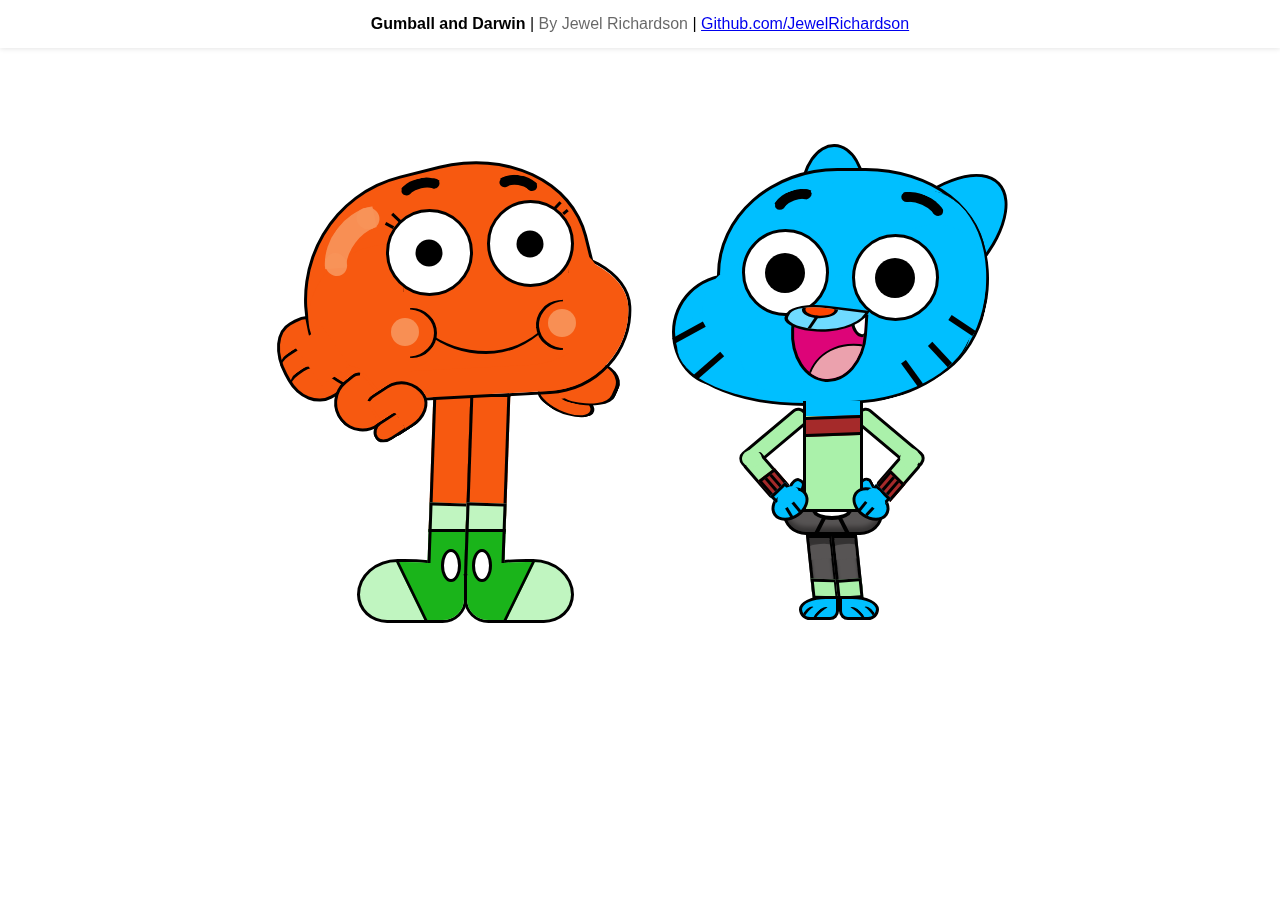
==== index.html @ 59f88ac1 "add preview" ====
<!DOCTYPE html>
<html lang="en">
  <head>
    <meta charset="UTF-8" />
    <meta http-equiv="X-UA-Compatible" content="IE=edge" />
    <meta name="viewport" content="width=900" />
    <meta
      name="description"
      content="Drawing with only HTML and CSS - by Jewel Richardson aka BlueJay"
    />
    <meta name="author" content="Jewel Richardson" />
    <meta
      name="keywords"
      content="html, css, drawing, art, richardson, jewel, bluejay"
    />
    <meta
      property="og:description"
      content="Drawing with only HTML and CSS - by Jewel Richardson aka BlueJay"
    />
    <meta
      property="og:title"
      content="Drawing with only HTML and CSS - by Jewel Richardson aka BlueJay"
    />
    <meta
      property="og:image"
      content="https://raw.githubusercontent.com/JewelRichardson/dwhc-gumball/main/preview.png"
    />

    <title>CSS Drawing 03 - Gumball and Darwin</title>
    <link rel="stylesheet" href="gumball.css" />
  </head>
  <body>
    <div id="link-section">
      <span class="title">Gumball and Darwin</span>
      <span class="seperator">|</span>
      <span class="author">By Jewel Richardson</span>
      <span class="seperator">|</span>
      <a href="https://github.com/JewelRichardson" target="_blank" class="link"
        >Github.com/JewelRichardson</a
      >
    </div>
    <div class="container">
      <div class="darwin__head">
        <div class="darwin__head--top"></div>
        <div class="darwin__head--bottom"></div>
        <div class="darwin__eyebrows">
          <div class="darwin__eyebrow--1"></div>
          <div class="darwin__eyebrow--2"></div>
        </div>
        <div class="darwin__eyes">
          <div class="darwin__eye--1">
            <div class="darwin__eye-lash--1"></div>
            <div class="darwin__eye-lash--2"></div>
          </div>
          <div class="darwin__eye--2">
            <div class="darwin__eye-lash--1"></div>
            <div class="darwin__eye-lash--2"></div>
          </div>
        </div>
        <div class="darwin__mouth"></div>
        <div class="darwin__glow--1"></div>
        <div class="darwin__glow--2"></div>
        <div class="darwin__glow--3"></div>
      </div>
      <div class="darwin__tail">
        <div class="darwin__tail-fin"></div>
        <div class="darwin__tail-joint"></div>
      </div>
      <div class="darwin__arms">
        <div class="darwin__arm-1"></div>
        <div class="darwin__arm-2"></div>
      </div>
      <div class="darwin__legs">
        <div class="darwin__leg-1"></div>
        <div class="darwin__leg-2"></div>
      </div>
      <div class="darwin__shoes">
        <div class="darwin__shoe-1"></div>
        <div class="darwin__shoe-2"></div>
        <div class="darwin__shoe-hole--1"></div>
        <div class="darwin__shoe-hole--2"></div>
      </div>
    </div>
    <div class="container">
      <div class="gumball__head">
        <div class="gumball__ear-1"></div>
        <div class="gumball__ear-2"></div>
        <div class="gumball__face">
          <div class="gumball__face--1"></div>
          <div class="gumball__face--2"></div>
          <div class="gumball__face--3"></div>
          <div class="gumball__face--4"></div>
          <div class="gumball__face--5"></div>
          <div class="gumball__face--6"></div>
        </div>
        <div class="gumball__eyebrows">
          <div class="gumball__eyebrow-1"></div>
          <div class="gumball__eyebrow-2"></div>
        </div>
        <div class="gumball__eyes">
          <div class="gumball__eye-1"></div>
          <div class="gumball__eye-2"></div>
        </div>
        <div class="gumball__mouth">
          <div class="gumball__mouth--top"></div>
          <div class="gumball__mouth--lower"></div>
        </div>
        <div class="gumball__whiskers">
          <div class="gumball__whisker-1"></div>
          <div class="gumball__whisker-2"></div>
          <div class="gumball__whisker-3"></div>
          <div class="gumball__whisker-4"></div>
          <div class="gumball__whisker-5"></div>
        </div>
      </div>
      <div class="gumball__neck"></div>
      <div class="gumball__body">
        <div class="gumball__shirt">
          <div class="gumball__shirt-collar"></div>
        </div>
      </div>
      <div class="gumball__arms">
        <div class="gumball__arm-1 gumball__arm-1--upper"></div>
        <div class="gumball__arm-1-joint"></div>
        <div class="gumball__arm-1 gumball__arm-1--lower">
          <div class="gumball__sleeve-end gumball__sleeve-end--1"></div>
        </div>
        <div class="gumball__arm-2 gumball__arm-2--upper"></div>
        <div class="gumball__arm-2-joint"></div>
        <div class="gumball__arm-2 gumball__arm-2--lower">
          <div class="gumball__sleeve-end gumball__sleeve-end--2"></div>
        </div>
      </div>
      <div class="gumball__paws">
        <div class="gumball__paw-1">
          <div class="gumball__wrist"></div>
          <div class="gumball__wrist-joint"></div>
          <div class="gumball__main-paw"></div>
          <div class="gumball__thumb-1"></div>
        </div>
        <div class="gumball__paw-2">
          <div class="gumball__wrist"></div>
          <div class="gumball__wrist-joint"></div>
          <div class="gumball__main-paw"></div>
          <div class="gumball__thumb-2"></div>
        </div>
      </div>
      <div class="gumball__waist">
        <div class="gumball__flap"></div>
      </div>
      <div class="gumball__legs">
        <div class="gumball__leg-1"></div>
        <div class="gumball__leg-2"></div>
      </div>
      <div class="gumball__feet">
        <div class="gumball__foot-1"></div>
        <div class="gumball__foot-2"></div>
      </div>
    </div>
  </body>
</html>
---- gumball.css ----
/* By Jewel Richardson | github.com/JewelRichardson */
:root {
  --color-black: #000000;
  --color-white: #ffffff;
  --color-gray: #575454;
  --darwin-glow: #f89359ee; /*#fd7146f5;*/
  --darwin-orange: #f75910; /*#ff6924;*/ /*#ff4500;*/
  --darwin-green-light: #c0f5c0;
  --darwin-green-dark: #1ab41a;
  --gumball-blue: #00bfff;
  --gumball-blue-light: #6fdbff;
  --gumball-pink: #dd0478;
  --gumball-orange: #ff4500;
  --gumball-light-pink: #eba1ad;
  --gumball-brown: #a52a2a;
  --gumball-brown-light: #aaf1aa;
  --border-semibold: 2px solid var(--color-black);
  --border-bold: 3px solid var(--color-black);
  --border-bolder: 4px solid var(--color-black);
}

*,
*::before,
*::after {
  box-sizing: border-box;
}
*::before,
*::after {
  content: '';
  position: absolute;
}

body {
  display: flex;
  padding-top: 10rem;
  justify-content: center;
  min-height: 100vh;
  gap: 8rem;
}

#link-section {
  font-family: sans-serif;
  font-size: 1rem;
  width: 100%;
  position: fixed;
  top: 0;
  box-shadow: 0 1px 5px rgb(0 0 0 / 10%);
  padding: 15px 23px;
  text-align: center;
}
#link-section .author {
  color: rgb(0 0 0 / 60%);
}
#link-section .title {
  font-weight: bold;
}

.container {
  position: relative;
}

.darwin__head {
  position: relative;
  z-index: 10;
}
.darwin__head--top {
  width: 294px;
  height: 187px;
  border: 3px solid black;
  border-top-left-radius: 50% 80%;
  border-top-right-radius: 50% 64%;
  border-bottom-right-radius: 86% 18%;
  border-bottom-left-radius: 30%;
  transform: rotate(-14deg);
  background-color: var(--darwin-orange);
}
.darwin__head--bottom {
  position: absolute;
  top: 83px;
  left: 15px;
  width: 322px;
  height: 147px;
  border: 3px solid black;
  border-top-left-radius: 34% 80%;
  border-top-right-radius: 44% 60%;
  border-bottom-right-radius: 37% 79%;
  border-bottom-left-radius: 48% 58%;
  transform: rotate(-3deg);
}
.darwin__head--bottom::before {
  top: 0;
  left: 0;
  width: 100%;
  height: 100%;
  z-index: 12;
  border-top-left-radius: inherit;
  border-top-right-radius: inherit;
  border-bottom-right-radius: inherit;
  border-bottom-left-radius: inherit;
  background-color: var(--darwin-orange);
}
.darwin__head--bottom::after {
  top: -14px;
  left: -4px;
  z-index: 12;
  width: 94%;
  height: 91%;
  border-top-left-radius: 39% 80%;
  border-top-right-radius: 34% 60%;
  border-bottom-right-radius: 37% 79%;
  border-bottom-left-radius: 41% 58%;
  background-color: var(--darwin-orange);
}

.darwin__eyebrow--1 {
  position: absolute;
  top: 10px;
  left: 102px;
  width: 52px;
  height: 37px;
  border: 10px solid var(--color-black);
  z-index: 12;
  border-radius: 50%;
  border-color: transparent;
  border-top-color: var(--color-black);
  transform: rotate(-12deg);
}
.darwin__eyebrow--2 {
  position: absolute;
  top: 7px;
  right: 47px;
  width: 50px;
  height: 37px;
  border: 10px solid var(--color-black);
  z-index: 12;
  border-radius: 50%;
  border-color: transparent;
  border-top-color: var(--color-black);
  transform: rotate(8deg);
}
.darwin__eyebrow--1::before,
.darwin__eyebrow--1::after,
.darwin__eyebrow--2::before,
.darwin__eyebrow--2::after {
  width: 11px;
  height: 10px;
  background-color: var(--color-black);
  border-radius: 50%;
}
.darwin__eyebrow--1::before {
  top: -6px;
  left: -4px;
  transform: rotate(-21deg);
}
.darwin__eyebrow--1::after {
  top: -7px;
  right: -3px;
  transform: rotate(11deg);
}
.darwin__eyebrow--2::before {
  top: -6px;
  left: -4px;
  transform: rotate(-21deg);
}
.darwin__eyebrow--2::after {
  top: -6px;
  right: -4px;
  transform: rotate(11deg);
}

.darwin__eyes [class^='darwin__eye--'] {
  position: absolute;
  width: 87px;
  height: 87px;
  border: var(--border-bold);
  border-radius: 50%;
  background-color: var(--color-white);
  z-index: 12;
}
.darwin__eye--1 {
  top: 41px;
  left: 91px;
}
.darwin__eye--1::before,
.darwin__eye--2::before {
  width: 27px;
  height: 27px;
  background-color: var(--color-black);
  border-radius: 50%;
  position: absolute;
  top: 50%;
  left: 50%;
  transform: translate(-50%, -50%);
}
.darwin__eye--2 {
  top: 32px;
  right: 15px;
}

.darwin__eye--1 .darwin__eye-lash--1 {
  position: absolute;
  top: 0px;
  left: 6px;
  width: 3px;
  height: 12px;
  background-color: var(--color-black);
  transform: rotate(-46deg);
}
.darwin__eye--1 .darwin__eye-lash--2 {
  position: absolute;
  top: 9px;
  left: -1px;
  width: 3px;
  height: 9px;
  background-color: var(--color-black);
  transform: rotate(-62deg);
}
.darwin__eye--2 .darwin__eye-lash--1 {
  position: absolute;
  top: -2px;
  right: 12px;
  width: 3px;
  height: 9px;
  background-color: black;
  transform: rotate(43deg);
}
.darwin__eye--2 .darwin__eye-lash--2 {
  position: absolute;
  top: 6px;
  right: 4px;
  width: 3px;
  height: 6px;
  background-color: black;
  transform: rotate(49deg);
}

.darwin__mouth {
  position: absolute;
  top: 62px;
  left: 108px;
  border-bottom-left-radius: 50% 56%;
  border-bottom-right-radius: 50% 69%;
  border-bottom: 3px solid black;
  width: 166px;
  height: 124px;
  transform: rotate(0deg);
}
.darwin__mouth::before,
.darwin__mouth::after {
  width: 50px;
  height: 50px;
  border: 3px solid black;
  border-bottom: none;
  border-right: none;
  border-radius: 50%;
}
.darwin__mouth::before {
  top: 78px;
  left: -16px;
  background-color: var(--darwin-orange);
  transform: rotate(135deg);
}
.darwin__mouth::after {
  top: 70px;
  right: -17px;
  background-color: var(--darwin-orange);
  transform: rotate(-51deg);
}

.darwin__glow--1 {
  position: absolute;
  top: 124px;
  left: 65px;
  width: 50px;
  height: 80px;
  background-color: var(--darwin-orange);
  z-index: 14;
}
.darwin__glow--2 {
  position: absolute;
  top: 105px;
  right: -16px;
  width: 42px;
  height: 80px;
  background-color: var(--darwin-orange);
  z-index: 14;
}
.darwin__glow--1::before,
.darwin__glow--2::before {
  width: 28px;
  height: 28px;
  border-radius: 50%;
  background-color: var(--darwin-glow);
}
.darwin__glow--1::before {
  top: 26px;
  right: -9px;
}
.darwin__glow--2::before {
  top: 36px;
  left: -15px;
}
.darwin__glow--3 {
  position: absolute;
  top: 68px;
  left: 50px;
  width: 52px;
  height: 37px;
  border: 10px solid transparent;
  border-top-color: var(--darwin-glow);
  z-index: 12;
  border-radius: 50%;
  transform: rotate(-53deg) scale(2, 2.3);
}
.darwin__glow--3::before {
  top: -6px;
  left: -4px;
  width: 11px;
  height: 10px;
  background-color: var(--darwin-glow);
  border-radius: 50%;
  transform: rotate(-21deg);
}
.darwin__glow--3::after {
  top: -7px;
  right: -3px;
  width: 11px;
  height: 10px;
  background-color: var(--darwin-glow);
  border-radius: 50%;
  transform: rotate(11deg);
}

.darwin__tail-fin {
  position: absolute;
  top: 146px;
  left: -15px;
  width: 72px;
  height: 87px;
  background-color: var(--darwin-orange);
  border-radius: 45% 56% 56% 46% / 55% 55% 55% 46%;
  border: var(--border-bold);
  transform: rotate(-29deg);
  z-index: 8;
}
.darwin__tail-fin::before,
.darwin__tail-fin::after {
  border-top: var(--border-bold);
  border-radius: 40%;
}
.darwin__tail-fin::before {
  width: 30px;
  height: 20px;
  top: 23px;
  left: -2px;
  transform: rotate(-6deg);
}
.darwin__tail-fin::after {
  width: 30px;
  height: 20px;
  top: 44px;
  left: -2px;
  transform: rotate(-6deg);
}
.darwin__tail-joint {
  position: absolute;
  top: 171px;
  left: 3px;
  width: 48px;
  height: 34px;
  background-color: var(--darwin-orange);
  z-index: 18;
  transform: rotate(55deg);
}

.darwin__arm-1,
.darwin__arm-2 {
  position: absolute;
}
.darwin__arm-1 {
  top: 213px;
  left: 36px;
  width: 57px;
  height: 49px;
  background-color: var(--darwin-orange);
  border: var(--border-bold);
  border-top-color: var(--darwin-orange);
  border-radius: 20px 0px 50px 50px / 20px 0px 50px 50px;
  transform: rotate(51deg);
  z-index: 12;
}
.darwin__arm-1::before {
  top: -37px;
  left: 27px;
  width: 49px;
  height: 54px;
  background-color: var(--darwin-orange);
  border: var(--border-bold);
  border-top-color: var(--darwin-orange);
  border-radius: 36px 10px 50px 38px / 20px 20px 50px 50px;
  transform: rotate(186deg);
  z-index: 12;
}
.darwin__arm-1::after {
  top: -1px;
  left: 51px;
  width: 22px;
  height: 31px;
  border-radius: 56px 66px 14px 38px / 80px 68px 25px 3px;
  border: var(--border-bold);
  background-color: var(--darwin-orange);
  border-bottom: none;
  transform: rotate(186deg);
  z-index: 12;
}

.darwin__arm-2 {
  top: 208px;
  right: 5px;
  width: 36px;
  height: 50px;
  border-radius: 50%;
  border: var(--border-bold);
  background-color: var(--darwin-orange);
  border-bottom: none;
  transform: rotate(146deg) skew(20deg, 20deg);
  z-index: 8;
}

.darwin__arm-2::before {
  top: 15px;
  right: 14px;
  width: 74px;
  height: 39px;
  background-color: var(--darwin-orange);
  border: var(--border-bold);
  border-top-color: var(--darwin-orange);
  border-radius: 17px 1px 65px 50px / 20px 20px 46px 53px;
  transform: rotate(141deg);
  z-index: 12;
}

.darwin__leg-1,
.darwin__leg-2 {
  position: absolute;
  top: 226px;
  width: 40px;
  height: 137px;
  border: var(--border-bold);
  border-bottom: none;
  transform: skewX(-2deg);
  background-color: var(--darwin-orange);
  z-index: 8;
}
.darwin__leg-1 {
  left: 136px;
}
.darwin__leg-2 {
  right: 81px;
}
.darwin__leg-1::before,
.darwin__leg-2::before {
  bottom: -2px;
  left: -3px;
  width: 40px;
  height: 30px;
  background-color: var(--darwin-green-light);
  border: var(--border-bold);
  transform: skewY(2deg);
}
.darwin__leg-1::after,
.darwin__leg-2::after {
  bottom: -43px;
  left: -3px;
  width: 40px;
  height: 45px;
  background-color: var(--darwin-green-dark);
  border: var(--border-bold);
  border-bottom: none;
}

.darwin__shoe-1,
.darwin__shoe-2 {
  position: absolute;
  overflow: hidden;
  top: 391px;
  width: 110px;
  height: 64px;
  border: var(--border-bold);
  background-color: var(--darwin-green-light);
}
.darwin__shoe-1 {
  left: 62px;
  border-top-left-radius: 50% 75%;
  border-top-right-radius: 77% 36%;
  border-bottom-left-radius: 37% 60%;
  border-bottom-right-radius: 30% 50%;
}
.darwin__shoe-2 {
  right: 15px;
  border-top-right-radius: 50% 75%;
  border-top-left-radius: 77% 36%;
  border-bottom-right-radius: 37% 60%;
  border-bottom-left-radius: 30% 50%;
}
.darwin__shoe-1::before {
  top: -10px;
  right: -11px;
  border: var(--border-bold);
  width: 64px;
  height: 81px;
  background-color: var(--darwin-green-dark);
  transform: skewX(26deg);
}
.darwin__shoe-2::before {
  top: -10px;
  left: -11px;
  border: var(--border-bold);
  width: 64px;
  height: 81px;
  background-color: var(--darwin-green-dark);
  transform: skewX(-26deg);
}
.darwin__shoe-hole--1,
.darwin__shoe-hole--2 {
  position: absolute;
  top: 381px;
  width: 20px;
  height: 33px;
  background-color: var(--color-white);
  border: var(--border-bold);
  border-radius: 50%;
  z-index: 16;
}
.darwin__shoe-hole--1 {
  left: 146px;
}
.darwin__shoe-hole--2 {
  right: 97px;
}
.darwin__shoe-hole--1::after,
.darwin__shoe-hole--2::after {
  top: 11px;
  width: 20px;
  height: 20px;
  background-color: var(--darwin-green-dark);
  z-index: 12;
}
.darwin__shoe-hole--1::after {
  left: -25px;
}
.darwin__shoe-hole--2::after {
  right: -25px;
}

/* GUMBALL */
.gumball__head {
  position: relative;
  width: 269px;
  height: 200px;
  border: var(--border-bold);
  background: var(--gumball-blue);
  border-radius: 130px 130px 80px 50px / 115px 100px 116px 50px;
}

.gumball__ear-1,
.gumball__ear-2 {
  position: absolute;
  background-color: var(--gumball-blue);
  border: var(--border-bold);
  border-radius: 50%;
  z-index: -1;
}
.gumball__ear-1 {
  top: -27px;
  left: 80px;
  width: 66px;
  height: 101px;
  transform: rotate(2deg);
}
.gumball__ear-2 {
  top: -16px;
  left: 168px;
  width: 94px;
  height: 180px;
  transform: rotate(46deg);
}

.gumball__face--1,
.gumball__face--2,
.gumball__face--3,
.gumball__face--4,
.gumball__face--5,
.gumball__face--6 {
  background-color: var(--gumball-blue);
  z-index: 10;
}
.gumball__face--1 {
  position: absolute;
  top: 103px;
  left: -48px;
  width: 262px;
  height: 112px;
  border: var(--border-bold);
  border-radius: 70px 50px 50px 56px / 70px 50px 50px 65px;
}
.gumball__face--2 {
  position: absolute;
  top: 90px;
  right: 31px;
  width: 250px;
  height: 111px;
  border-radius: 57px 50px 100px 100px / 50px 50px 50px 50px;
}
.gumball__face--3 {
  position: absolute;
  top: 73px;
  right: -20px;
  width: 128px;
  height: 90px;
  border-radius: 57px 50px 71px 70px / 50px 50px 50px 54px;
  border-bottom: var(--border-bold);
  transform: rotate(-68deg);
}
.gumball__face--4 {
  position: absolute;
  top: 116px;
  left: -43px;
  width: 257px;
  height: 119px;
  border-bottom: var(--border-bold);
  border-radius: 50%;
}
.gumball__face--5 {
  position: absolute;
  top: 12px;
  left: 69px;
  width: 200px;
  height: 200px;
  border-right: var(--border-bold);
  border-radius: 50% 59% 60% 70% / 50% 80% 73% 54%;
  transform: rotate(13deg);
}
.gumball__face--6 {
  position: absolute;
  top: 117px;
  left: 63px;
  width: 190px;
  height: 112px;
  border-bottom: var(--border-bold);
  border-radius: 70%;
  transform: rotate(-15deg);
}
.gumball__face--6::before {
  top: -20px;
  left: -42px;
  border-radius: inherit;
  width: 117%;
  height: 115%;
  background: var(--gumball-blue);
  transform: rotate(3deg);
}
.gumball__face--6::after {
  top: -33px;
  right: -39px;
  border-radius: inherit;
  width: 92%;
  height: 115%;
  background: var(--gumball-blue);
  transform: rotate(-45deg);
}

.gumball__eyebrow-1 {
  position: absolute;
  top: 19px;
  left: 51px;
  width: 52px;
  height: 37px;
  border: 10px solid var(--color-black);
  z-index: 12;
  border-radius: 50%;
  border-color: transparent;
  border-top-color: var(--color-black);
  transform: rotate(-20deg);
}
.gumball__eyebrow-2 {
  position: absolute;
  top: 23px;
  right: 36px;
  width: 57px;
  height: 37px;
  border: 10px solid var(--color-black);
  z-index: 12;
  border-radius: 50%;
  border-color: transparent;
  border-top-color: var(--color-black);
  transform: rotate(24deg);
}
.gumball__eyebrow-1::before,
.gumball__eyebrow-1::after,
.gumball__eyebrow-2::before,
.gumball__eyebrow-2::after {
  width: 12px;
  height: 10px;
  background-color: var(--color-black);
  border-radius: 50%;
}
.gumball__eyebrow-1::before {
  top: -6px;
  left: -4px;
  transform: rotate(-21deg);
}
.gumball__eyebrow-1::after {
  top: -7px;
  right: -3px;
  transform: rotate(11deg);
}
.gumball__eyebrow-2::before {
  top: -6px;
  left: -4px;
  transform: rotate(-21deg);
}
.gumball__eyebrow-2::after {
  top: -6px;
  right: -4px;
  transform: rotate(11deg);
}

.gumball__eyes [class^='gumball__eye-'] {
  position: absolute;
  width: 87px;
  height: 87px;
  border: var(--border-bold);
  border-radius: 50%;
  background-color: var(--color-white);
  z-index: 12;
}
.gumball__eye-1 {
  top: 58px;
  left: 22px;
}
.gumball__eye-2 {
  top: 63px;
  right: 44px;
}
.gumball__eye-1::before,
.gumball__eye-2::before {
  width: 40px;
  height: 40px;
  background-color: var(--color-black);
  border-radius: 50%;
  position: absolute;
  top: 50%;
  left: 50%;
  transform: translate(-50%, -50%);
}

.gumball__whiskers [class^='gumball__whisker-'] {
  position: absolute;
  width: 6px;
  background-color: var(--color-black);
  z-index: 12;
}
.gumball__whisker-1 {
  height: 35px;
  bottom: 15px;
  left: -34px;
  transform: rotate(61deg);
}
.gumball__whisker-2 {
  height: 35px;
  bottom: -18px;
  left: -14px;
  transform: rotate(49deg);
}
.gumball__whisker-3 {
  height: 29px;
  bottom: -23px;
  right: 68px;
  transform: rotate(-36deg);
}
.gumball__whisker-4 {
  height: 29px;
  bottom: -4px;
  right: 40px;
  transform: rotate(-43deg);
}
.gumball__whisker-5 {
  height: 29px;
  bottom: 25px;
  right: 18px;
  transform: rotate(-56deg);
}

.gumball__mouth--top {
  position: absolute;
  width: 46px;
  height: 22px;
  left: 81px;
  bottom: 35px;
  background: var(--gumball-blue-light);
  border: var(--border-semibold);
  border-top-left-radius: 50%;
  border-bottom-left-radius: 50%;
  border-top-right-radius: 6% 4%;
  border-bottom-right-radius: 65% 100%;
  z-index: 14;
  transform: rotate(60deg) skew(28deg, 127deg) scaleY(1.2);
  overflow: hidden;
}
.gumball__mouth--lower {
  position: absolute;
  width: 76px;
  height: 70px;
  left: 70px;
  bottom: -17px;
  border: var(--border-bold);
  border-bottom-left-radius: 70% 100%;
  border-bottom-right-radius: 70% 100%;
  background-color: var(--gumball-pink);
  transform: rotate(4deg);
  overflow: hidden;
  z-index: 12;
}
.gumball__mouth--top::before,
.gumball__mouth--top::after,
.gumball__mouth--lower::before,
.gumball__mouth--lower::after {
  z-index: 12;
}
.gumball__mouth--top::before {
  width: 21px;
  height: 14px;
  left: 5px;
  top: -5px;
  border: var(--border-semibold);
  background-color: var(--gumball-orange);
  border-radius: 50%;
}
.gumball__mouth--top::after {
  width: 2px;
  height: 17px;
  background-color: var(--color-black);
  top: 7px;
  left: 15px;
  transform: rotate(2deg);
}
.gumball__mouth--lower::before {
  width: 20px;
  height: 32px;
  border: var(--border-bold);
  background-color: var(--color-white);
  border-radius: 50%;
  top: -12px;
  right: -6px;
  transform: rotate(-11deg);
}
.gumball__mouth--lower::after {
  width: 50px;
  height: 50px;
  top: 23px;
  right: 0;
  border: var(--border-semibold);
  border-top-left-radius: 100% 88%;
  background-color: var(--gumball-light-pink);
  transform: rotate(10deg);
}

.gumball__neck {
  position: absolute;
  width: 60px;
  height: 15px;
  top: 233px;
  left: 86px;
  border-left: var(--border-bold);
  border-right: var(--border-bold);
  background-color: var(--gumball-blue);
  z-index: 14;
}

.gumball__body {
  position: absolute;
  width: 60px;
  height: 93px;
  top: 248px;
  left: 86px;
  border-left: var(--border-bold);
  border-right: var(--border-bold);
  background-color: var(--gumball-blue);
  z-index: 14;
}

.gumball__shirt {
  height: inherit;
  background-color: var(--gumball-brown-light);
}

.gumball__shirt-collar {
  position: relative;
  width: inherit;
  height: 20px;
  background-color: var(--gumball-brown);
  border-top: var(--border-bold);
  border-bottom: var(--border-bold);
  transform: skewY(-2deg);
  z-index: 16;
}

.gumball__waist {
  position: absolute;
  top: 341px;
  left: 66px;
  width: 100px;
  height: 26px;
  border: var(--border-bold);
  border-bottom-left-radius: 23% 83%;
  border-bottom-right-radius: 23% 83%;
  background-color: var(--color-gray);
  box-shadow: inset 0 -5px 5px rgb(0 0 0 / 40%);
  overflow: hidden;
}

.gumball__flap {
  position: absolute;
  top: -12px;
  left: 46px;
  transform: translateX(-50%);
  width: 40px;
  height: 20px;
  border-radius: 50%;
  border: var(--border-bolder);
  background-color: var(--color-white);
}
.gumball__flap::before,
.gumball__flap::after {
  width: 4px;
  height: 20px;
  background-color: var(--color-black);
  bottom: -20px;
}
.gumball__flap::before {
  left: 2px;
  transform: rotate(27deg);
}
.gumball__flap::after {
  right: 2px;
  transform: rotate(-27deg);
}

.gumball__arm-1,
.gumball__arm-2 {
  position: absolute;
  border: var(--border-bold);
  border-radius: 45% 45% 45% 45% / 10% 10% 10% 10%;
  background-color: var(--gumball-brown-light);
}
.gumball__arm-1--upper {
  top: 229px;
  left: 47px;
  width: 20px;
  height: 83px;
  transform: rotate(50deg);
}
.gumball__arm-2--upper {
  top: 229px;
  right: 86px;
  width: 20px;
  height: 83px;
  transform: rotate(-50deg);
}
.gumball__arm-1-joint {
  position: absolute;
  top: 282px;
  left: 25px;
  width: 20px;
  height: 17px;
  border-radius: 50%;
  background-color: var(--gumball-brown-light);
  z-index: 16;
}
.gumball__arm-2-joint {
  position: absolute;
  top: 280px;
  right: 66px;
  width: 20px;
  height: 20px;
  border-radius: 50%;
  background-color: var(--gumball-brown-light);
  z-index: 16;
}
.gumball__arm-1--lower {
  top: 283px;
  left: 37px;
  width: 23px;
  height: 48px;
  transform: rotate(-41deg);
}
.gumball__arm-2--lower {
  top: 283px;
  right: 76px;
  width: 23px;
  height: 48px;
  transform: rotate(41deg);
}

.gumball__sleeve-end {
  position: absolute;
  left: -1px;
  width: 21px;
  height: 23px;
  background-color: var(--gumball-brown);
  border: var(--border-bold);
}
.gumball__sleeve-end--1 {
  bottom: -2px;
  transform: skewY(4deg);
}
.gumball__sleeve-end--1::before,
.gumball__sleeve-end--1::after,
.gumball__sleeve-end--2::before,
.gumball__sleeve-end--2::after {
  height: 100%;
  width: 3px;
  background-color: var(--color-black);
}
.gumball__sleeve-end--1::before,
.gumball__sleeve-end--2::before {
  left: 3px;
}
.gumball__sleeve-end--1::after,
.gumball__sleeve-end--2::after {
  right: 3px;
}
.gumball__sleeve-end--2 {
  bottom: -4px;
  transform: skewY(4deg);
}

.gumball__paw-1 .gumball__wrist {
  position: absolute;
  left: 53px;
  top: 320px;
  width: 21px;
  height: 9px;
  border: var(--border-bold);
  transform: rotate(-44deg);
  z-index: 18;
  background-color: var(--gumball-blue);
}
.gumball__paw-1 .gumball__wrist-joint {
  position: absolute;
  top: 320px;
  left: 59px;
  width: 24px;
  height: 16px;
  border-radius: 50%;
  background-color: var(--gumball-blue);
  z-index: 20;
  transform: rotate(-40deg);
}
.gumball__paw-1 .gumball__main-paw {
  position: absolute;
  left: 53px;
  top: 321px;
  width: 40px;
  height: 30px;
  border: var(--border-bold);
  border-radius: 50%;
  background-color: var(--gumball-blue);
  z-index: 16;
  transform: rotate(-35deg);
}
.gumball__paw-1 .gumball__main-paw::before,
.gumball__paw-1 .gumball__main-paw::after {
  width: 3px;
  bottom: 0px;
  background-color: var(--color-black);
}
.gumball__paw-1 .gumball__main-paw::before {
  height: 11px;
  left: 10px;
  transform: rotate(4deg);
}
.gumball__paw-1 .gumball__main-paw::after {
  height: 13px;
  right: 12px;
  transform: rotate(-4deg);
}
.gumball__thumb-1 {
  position: absolute;
  top: 310px;
  left: 73px;
  width: 15px;
  height: 13px;
  border-top-left-radius: 80% 146%;
  border-top-right-radius: 80% 80%;
  border-top: var(--border-bold);
  border-right: var(--border-bold);
  border-left: var(--border-bold);
  background-color: var(--gumball-blue);
  transform: rotate(20deg);
  z-index: 12;
}

.gumball__paw-2 .gumball__wrist {
  position: absolute;
  right: 95px;
  top: 322px;
  width: 21px;
  height: 9px;
  border: var(--border-bold);
  transform: rotate(44deg);
  z-index: 18;
  background-color: var(--gumball-blue);
}
.gumball__paw-2 .gumball__wrist-joint {
  position: absolute;
  top: 323px;
  right: 98px;
  width: 24px;
  height: 16px;
  border-radius: 50%;
  background-color: var(--gumball-blue);
  transform: rotate(59deg);
  z-index: 20;
}
.gumball__paw-2 .gumball__main-paw {
  position: absolute;
  right: 95px;
  top: 321px;
  width: 40px;
  height: 30px;
  border: var(--border-bold);
  border-radius: 50%;
  background-color: var(--gumball-blue);
  z-index: 16;
  transform: rotate(35deg);
}
.gumball__paw-2 .gumball__main-paw::before,
.gumball__paw-2 .gumball__main-paw::after {
  width: 3px;
  bottom: 0px;
  background-color: var(--color-black);
}
.gumball__paw-2 .gumball__main-paw::before {
  height: 11px;
  left: 10px;
  transform: rotate(4deg);
}
.gumball__paw-2 .gumball__main-paw::after {
  height: 13px;
  right: 12px;
  transform: rotate(8deg);
}
.gumball__thumb-2 {
  position: absolute;
  top: 310px;
  right: 113px;
  width: 15px;
  height: 13px;
  border-top-left-radius: 80% 146%;
  border-top-right-radius: 80% 80%;
  border-top: var(--border-bold);
  border-right: var(--border-bold);
  border-left: var(--border-bold);
  background-color: var(--gumball-blue);
  transform: rotate(-27deg);
  z-index: 12;
}

.gumball__leg-1,
.gumball__leg-2 {
  height: 58px;
  width: 26px;
  background-color: var(--color-gray);
  box-shadow: inset 0 8px 3px rgb(0 0 0 / 40%);
  top: 367px;
}
.gumball__leg-1 {
  position: absolute;
  left: 92px;
  border: var(--border-bold);
  transform: skew(6deg, 0deg);
}
.gumball__leg-2 {
  position: absolute;
  right: 126px;
  border: var(--border-bold);
  transform: skewX(6deg);
}
.gumball__leg-1::before,
.gumball__leg-2::before {
  border: var(--border-bold);
  height: 20px;
  bottom: -9px;
  width: inherit;
  background-color: var(--gumball-brown-light);
}
.gumball__leg-1::before {
  left: -3px;
  transform: skewY(2deg);
}
.gumball__leg-2::before {
  right: -3px;
  transform: skewY(-4deg);
}

.gumball__leg-1::after,
.gumball__leg-2::after {
  width: 100%;
  height: 15px;
  border-top-left-radius: 50% 10%;
  border-top-right-radius: 50% 10%;
  top: 6px;
  left: 0;
  background-color: var(--color-gray);
  transform: skewY(-4deg);
}

.gumball__foot-1,
.gumball__foot-2 {
  position: absolute;
  top: 428px;
  border: var(--border-bold);
  background-color: var(--gumball-blue);
  width: 40px;
  height: 24px;
  overflow: hidden;
}
.gumball__foot-1 {
  left: 82px;
  border-top-left-radius: 90% 75%;
  border-bottom-left-radius: 37% 60%;
  border-bottom-right-radius: 30% 50%;
}
.gumball__foot-2 {
  right: 107px;
  border-top-right-radius: 90% 75%;
  border-bottom-right-radius: 37% 60%;
  border-bottom-left-radius: 30% 50%;
}
.gumball__foot-1::before,
.gumball__foot-2::before,
.gumball__foot-1::after,
.gumball__foot-2::after {
  border-top: var(--border-bold);
  border-radius: 50%;
}
.gumball__foot-1::before {
  width: 20px;
  height: 10px;
  left: -4px;
  bottom: -3px;
  transform: rotate(-53deg);
}
.gumball__foot-1::after {
  width: 20px;
  height: 10px;
  left: 9px;
  bottom: -3px;
  transform: rotate(-45deg);
}
.gumball__foot-2::before {
  width: 20px;
  height: 10px;
  right: -4px;
  bottom: -3px;
  transform: rotate(53deg);
}
.gumball__foot-2::after {
  width: 20px;
  height: 10px;
  right: 9px;
  bottom: -3px;
  transform: rotate(45deg);
}
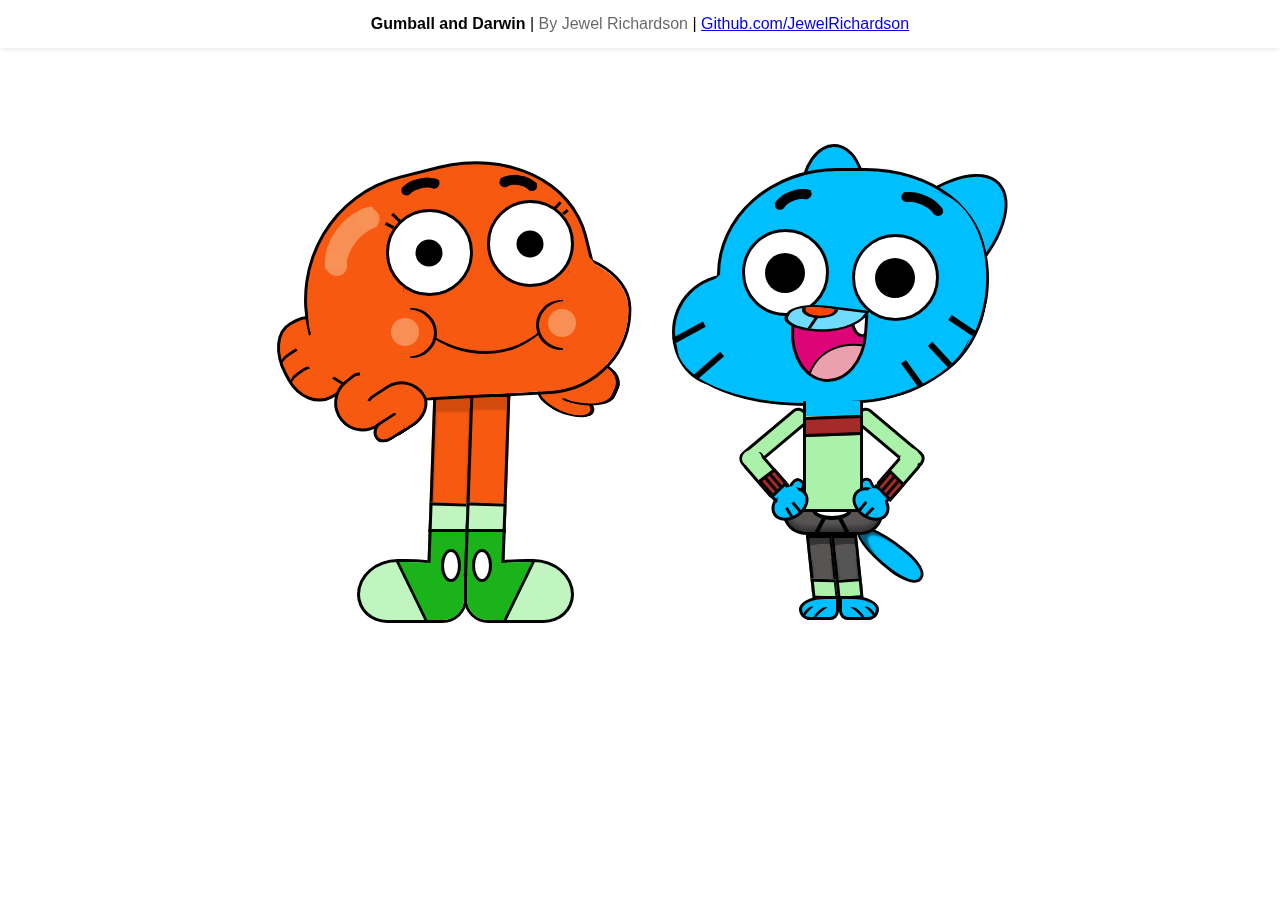
==== commit 1979c74c: "add gumball's tail" ====
--- a/index.html
+++ b/index.html
@@ -23,7 +23,7 @@
     />
     <meta
       property="og:image"
-      content="https://raw.githubusercontent.com/JewelRichardson/dwhc-gumball/main/preview.png"
+      content="https://raw.githubusercontent.com/JewelRichardson/DWHC-Gumball/main/preview.png"
     />
 
     <title>CSS Drawing 03 - Gumball and Darwin</title>
@@ -148,6 +148,7 @@
       <div class="gumball__waist">
         <div class="gumball__flap"></div>
       </div>
+      <div class="gumball__tail"></div>
       <div class="gumball__legs">
         <div class="gumball__leg-1"></div>
         <div class="gumball__leg-2"></div>
--- a/gumball.css
+++ b/gumball.css
@@ -454,9 +454,11 @@
 }
 .darwin__leg-1 {
   left: 136px;
+  box-shadow: inset 0 14px 2px 1px rgb(0 0 0 / 15%);
 }
 .darwin__leg-2 {
   right: 81px;
+  box-shadow: inset 0 14px 2px -1px rgb(0 0 0 / 15%);
 }
 .darwin__leg-1::before,
 .darwin__leg-2::before {
@@ -918,6 +920,7 @@
   background-color: var(--color-gray);
   box-shadow: inset 0 -5px 5px rgb(0 0 0 / 40%);
   overflow: hidden;
+  z-index: 10;
 }
 
 .gumball__flap {
@@ -945,6 +948,19 @@
 .gumball__flap::after {
   right: 2px;
   transform: rotate(-27deg);
+}
+
+.gumball__tail {
+  position: absolute;
+  top: 345px;
+  right: 83px;
+  width: 27px;
+  height: 82px;
+  border: var(--border-bold);
+  border-radius: 77% 74% 86% 78% / 60% 60% 99% 91%;
+  background-color: var(--gumball-blue);
+  box-shadow: inset 0 -13px 2px -2px rgb(0 0 0 / 50%);
+  transform: rotate(128deg);
 }
 
 .gumball__arm-1,
